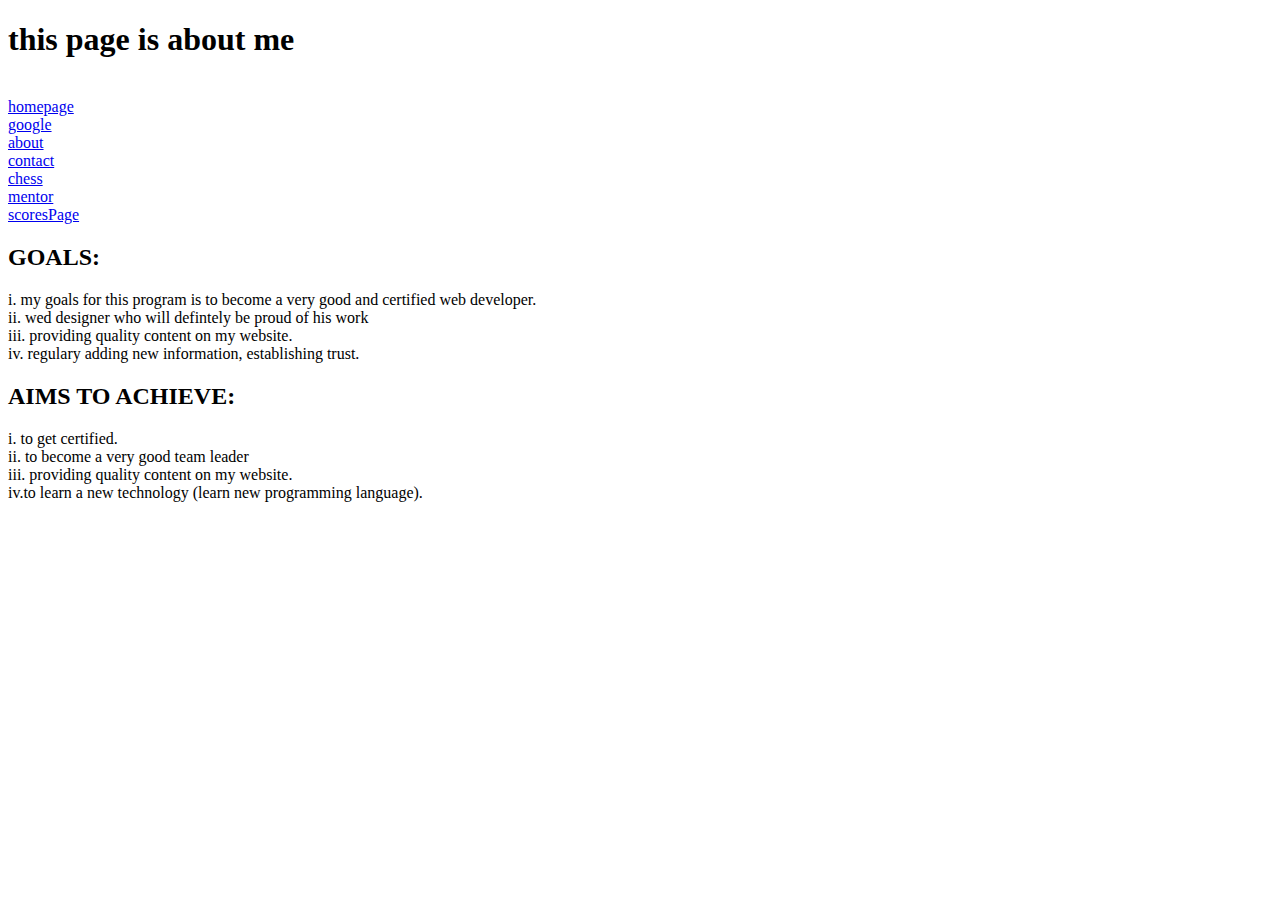
==== index.html @ e9f486f1 "my assignment" ====
<!DOCTYPE html>
<html lang="en">
<head>
    <meta charset="UTF-8">
    <meta http-equiv="X-UA-Compatible" content="IE=edge">
    <meta name="viewport" content="width=device-width, initial-scale=1.0">
    <title>welcome to my page</title>
    <link rel="stylesheet" href="style.css">
</head>
<body>

    <h1>this page is about me</h1><br>

    <a href="index.html">homepage</a><br/>
    <a href="http://www.google.com">google</a><br/>
    <a href="about.html">about</a><br>
    <a href="contact.html">contact</a><br/>
    <a href="chess.html">chess</a><br>
    <a href="mentor.html">mentor</a><br>
    <a href="scoresPage.html">scoresPage</a><br>
    
    <div>
        <h2>GOALS:</h2>   
        <p> <td>i. my goals for this program is to become a very good and certified web developer. <br>
            <td>ii. wed designer who will defintely be proud of his work <br>
            <td>iii. providing quality content on my website. <br>
            <td>iv. regulary adding new information, establishing trust. <br>
            </p>
        </td>  

        <h2>AIMS TO ACHIEVE:</h2> 
        <p> <td>i. to get certified. <br>
            <td>ii. to become a very good team leader  <br>
            <td>iii. providing quality content on my website. <br>
            <td>iv.to learn a new technology (learn new programming language). <br>
            </p>
        </td>  
        <div>

    
</body>
</html>
---- style.css ----
.box{
            width: 150px;
            height: 150px;
            border: 2px solid black; 
            display: inline-block;  
            margin: -2px; 
            font-size: 80px;
            text-align: center;                  
        }
        .black{
            background-color: black;
            color: white;
        }
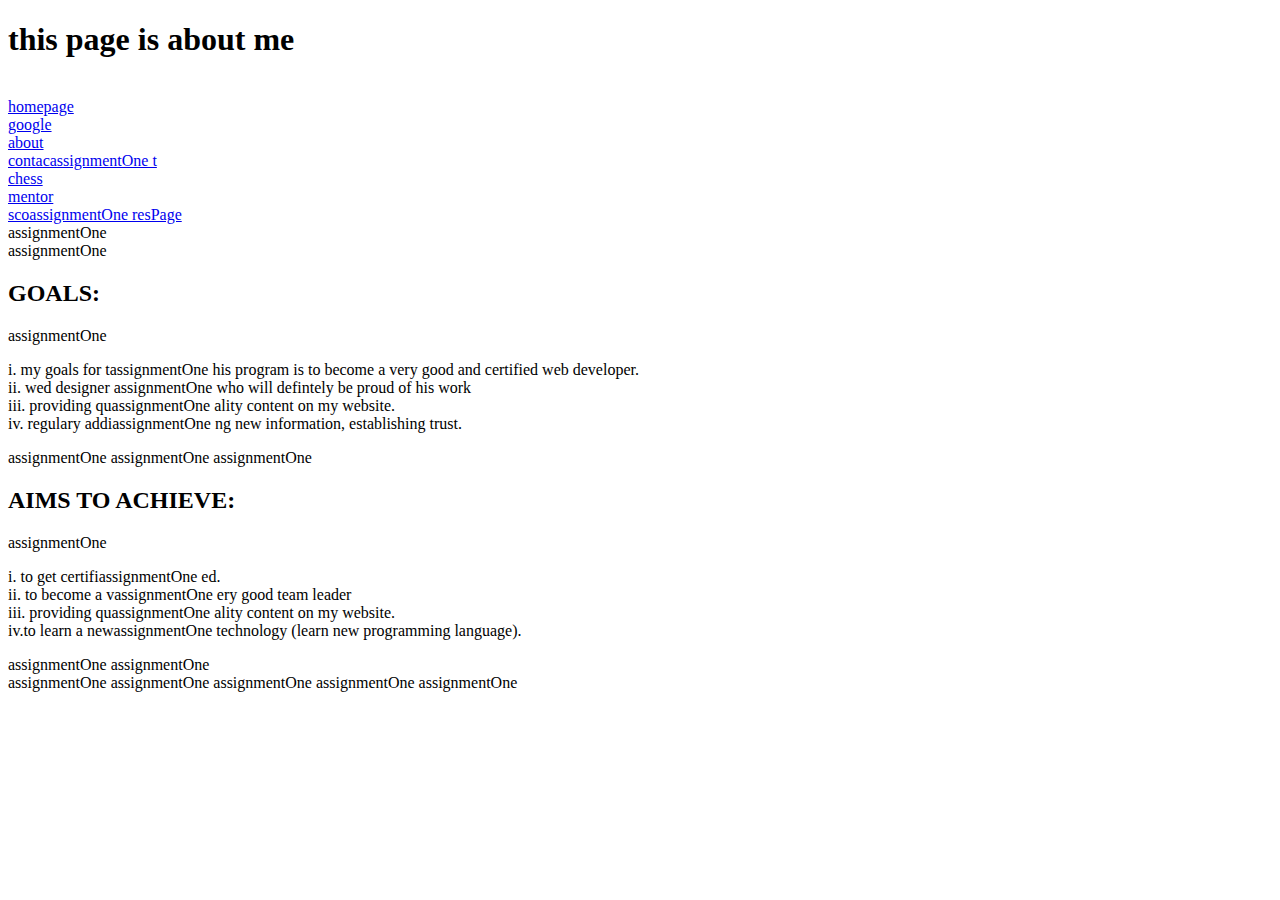
==== commit c4f56685: "my assignment" ====
--- a/index.html
+++ b/index.html
@@ -12,31 +12,58 @@
     <h1>this page is about me</h1><br>
 
     <a href="index.html">homepage</a><br/>
-    <a href="http://www.google.com">google</a><br/>
-    <a href="about.html">about</a><br>
-    <a href="contact.html">contact</a><br/>
-    <a href="chess.html">chess</a><br>
-    <a href="mentor.html">mentor</a><br>
-    <a href="scoresPage.html">scoresPage</a><br>
+    <a href="http://www.google.coassignmentOne
+    m">google</a><br/>
+    <a href="about.html">about</aassignmentOne
+        ><br>
+    <a href="contact.html">contacassignmentOne
+        t</a><br/>
+    <a href="chess.html">chess</aassignmentOne
+        ><br>
+    <a href="mentor.html">mentor<assignmentOne
+        /a><br>
+    <a href="scoresPage.html">scoassignmentOne
+        resPage</a><br>
+    assignmentOne
     
-    <div>
-        <h2>GOALS:</h2>   
-        <p> <td>i. my goals for this program is to become a very good and certified web developer. <br>
-            <td>ii. wed designer who will defintely be proud of his work <br>
-            <td>iii. providing quality content on my website. <br>
-            <td>iv. regulary adding new information, establishing trust. <br>
-            </p>
-        </td>  
+    <div>assignmentOne
+        
+        <h2>GOALS:</h2>   assignmentOne
+        
+        <p> <td>i. my goals for tassignmentOne
+            his program is to become a very good and certified web developer. <br>
+            <td>ii. wed designer assignmentOne
+                who will defintely be proud of his work <br>
+            <td>iii. providing quassignmentOne
+                ality content on my website. <br>
+            <td>iv. regulary addiassignmentOne
+                ng new information, establishing trust. <br>
+            </p>assignmentOne
+            
+        </td>  assignmentOne
+        
+assignmentOne
 
-        <h2>AIMS TO ACHIEVE:</h2> 
-        <p> <td>i. to get certified. <br>
-            <td>ii. to become a very good team leader  <br>
-            <td>iii. providing quality content on my website. <br>
-            <td>iv.to learn a new technology (learn new programming language). <br>
-            </p>
-        </td>  
-        <div>
+        <h2>AIMS TO ACHIEVE:</h2>assignmentOne
+         
+        <p> <td>i. to get certifiassignmentOne
+            ed. <br>
+            <td>ii. to become a vassignmentOne
+                ery good team leader  <br>
+            <td>iii. providing quassignmentOne
+                ality content on my website. <br>
+            <td>iv.to learn a newassignmentOne
+                 technology (learn new programming language). <br>
+            </p>assignmentOne
+            
+        </td>  assignmentOne
+        
+        <div>assignmentOne
+            
+assignmentOne
 
+    assignmentOne
     
-</body>
-</html>+</body>assignmentOne
+
+</html>assignmentOne
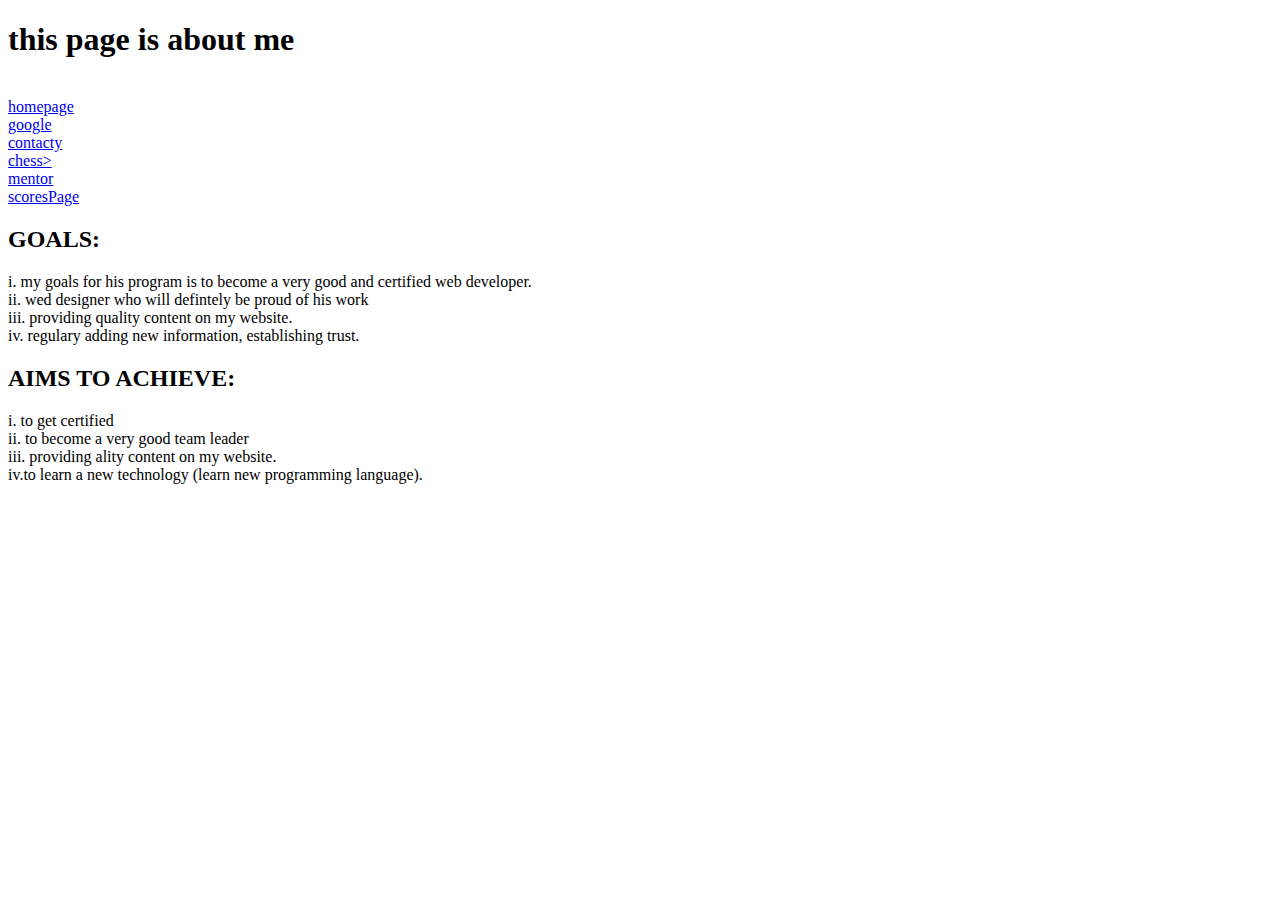
==== commit f0bb2bfe: "projectOne" ====
--- a/index.html
+++ b/index.html
@@ -12,58 +12,36 @@
     <h1>this page is about me</h1><br>
 
     <a href="index.html">homepage</a><br/>
-    <a href="http://www.google.coassignmentOne
-    m">google</a><br/>
-    <a href="about.html">about</aassignmentOne
-        ><br>
-    <a href="contact.html">contacassignmentOne
-        t</a><br/>
-    <a href="chess.html">chess</aassignmentOne
-        ><br>
-    <a href="mentor.html">mentor<assignmentOne
-        /a><br>
-    <a href="scoresPage.html">scoassignmentOne
-        resPage</a><br>
-    assignmentOne
+    <a href="http://www.google.com">google</a><br/>   
+    <a href="contact.html">contacty</a><br/>
+    <a href="chess.html">chess><br>
+    <a href="mentor.html">mentor</a><br>
+    <a href="scoresPage.html">scoresPage</a><br>
     
-    <div>assignmentOne
+    
+    <div>
         
-        <h2>GOALS:</h2>   assignmentOne
+        <h2>GOALS:</h2>   
         
-        <p> <td>i. my goals for tassignmentOne
-            his program is to become a very good and certified web developer. <br>
-            <td>ii. wed designer assignmentOne
+        <p> <td>i. my goals for his program is to become a very good and certified web developer. <br>
+            <td>ii. wed designer 
                 who will defintely be proud of his work <br>
-            <td>iii. providing quassignmentOne
-                ality content on my website. <br>
-            <td>iv. regulary addiassignmentOne
-                ng new information, establishing trust. <br>
-            </p>assignmentOne
+            <td>iii. providing quality content on my website. <br>
+            <td>iv. regulary adding new information, establishing trust. <br>
+            </p>
+        </td> 
+
+        <h2>AIMS TO ACHIEVE:</h2>
+         
+        <p> <td>i. to get certified<br>
+            <td>ii. to become a very good team leader  <br>
+            <td>iii. providing ality content on my website. <br>
+            <td>iv.to learn a new technology (learn new programming language). <br>
+            </p>
+        </td>
+        
+        <div>
             
-        </td>  assignmentOne
-        
-assignmentOne
 
-        <h2>AIMS TO ACHIEVE:</h2>assignmentOne
-         
-        <p> <td>i. to get certifiassignmentOne
-            ed. <br>
-            <td>ii. to become a vassignmentOne
-                ery good team leader  <br>
-            <td>iii. providing quassignmentOne
-                ality content on my website. <br>
-            <td>iv.to learn a newassignmentOne
-                 technology (learn new programming language). <br>
-            </p>assignmentOne
-            
-        </td>  assignmentOne
-        
-        <div>assignmentOne
-            
-assignmentOne
-
-    assignmentOne
-    
-</body>assignmentOne
-
-</html>assignmentOne
+</body>
+</html>
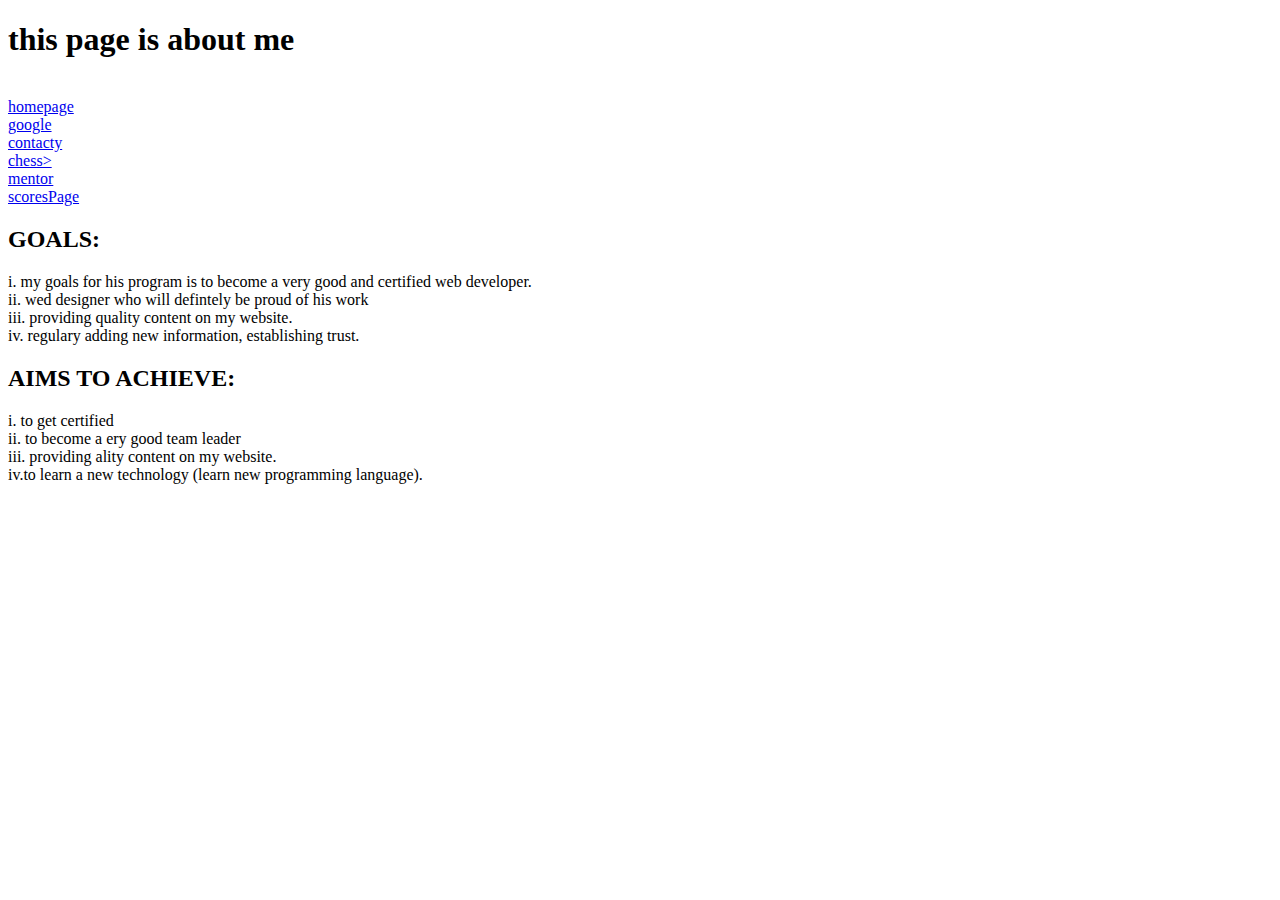
==== commit 4da48dfc: "work" ====
--- a/index.html
+++ b/index.html
@@ -34,7 +34,7 @@
         <h2>AIMS TO ACHIEVE:</h2>
          
         <p> <td>i. to get certified<br>
-            <td>ii. to become a very good team leader  <br>
+            <td>ii. to become a ery good team leader  <br>
             <td>iii. providing ality content on my website. <br>
             <td>iv.to learn a new technology (learn new programming language). <br>
             </p>
